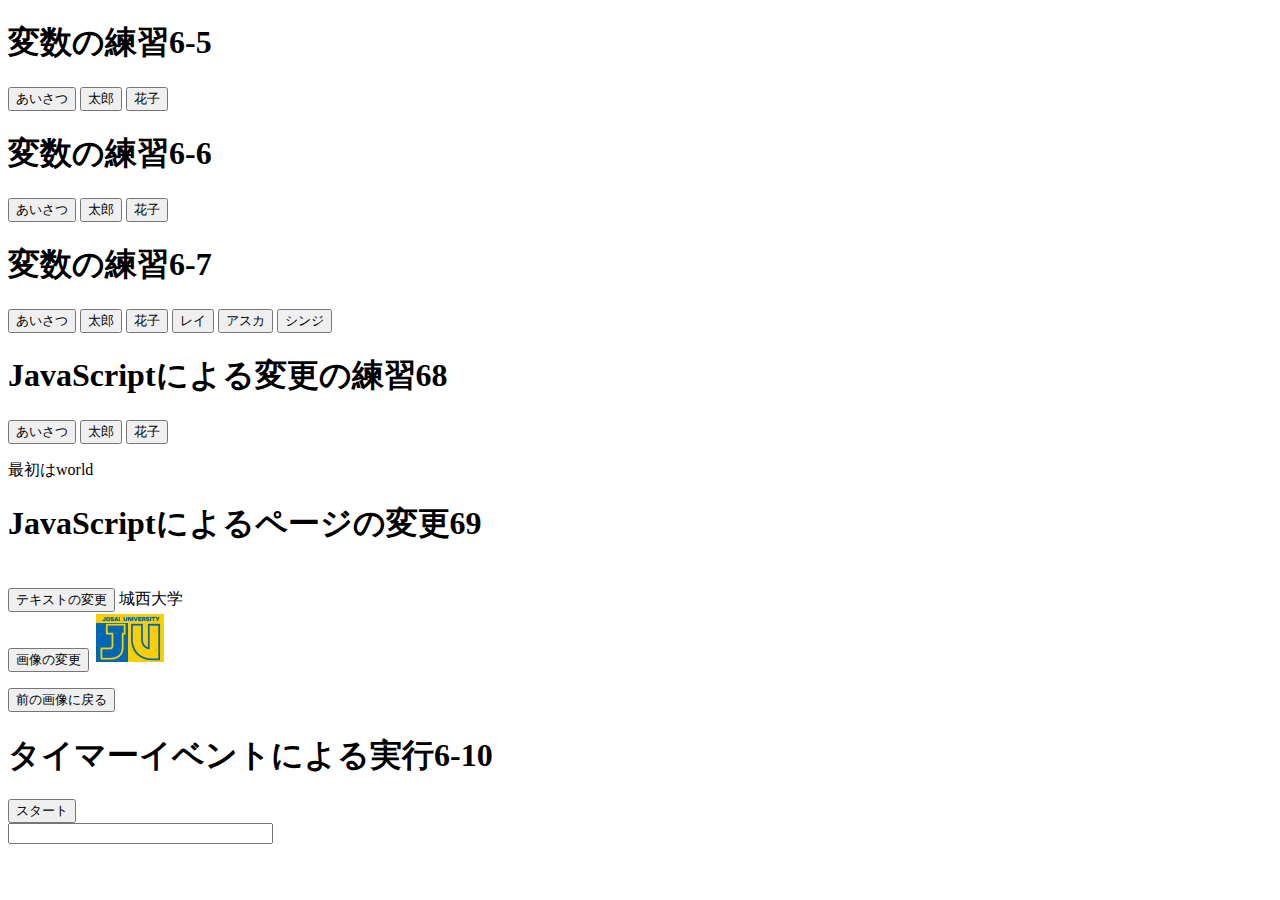
==== index.html @ e61d0faa "change table size" ====
<!DOCTYPE html>
<html lang="ja">
<head>
<meta charset="UTF-8">
<title>タイトル</title>
<link rel="stylesheet"href="mystyle.css">
<script src="ex06-5.js"></script>
<script src="ex06-6.js"></script>
<script src="ex06-7.js"></script>
<script src="ex06-8.js"></script>
<script src="ex06-9.js"></script>
<script src="ex06-10.js"></script>



</head>  
<body>
  <h1>変数の練習6-5</h1>
  <input type="button" value="あいさつ" onclick="sayhello65();">
  <input type="button" value="太郎" onclick="taro();">
  <input type="button" value="花子" onclick="hanako();">
 
  <h1>変数の練習6-6</h1>
  <input type="button" value="あいさつ" onclick="sayhello66();">
  <input type="button" value="太郎" onclick="taro66();">
  <input type="button" value="花子" onclick="hanako66();">
  
  <h1>変数の練習6-7</h1>
  <input type="button" value="あいさつ" onclick="sayhello67();">
  <input type="button" value="太郎" onclick="someone67('太郎');">
  <input type="button" value="花子" onclick="someone67('花子');">
  <input type="button" value="レイ" onclick="someone67('レイ');">
  <input type="button" value="アスカ" onclick="someone67('アスカ');">
  <input type="button" value="シンジ" onclick="someone67('シンジ');">
  
  <h1>JavaScriptによる変更の練習68</h1>
  <input type="button" value="あいさつ" onclick="sayhello68();">
  <input type="button" value="太郎" onclick="taro68();">
  <input type="button" value="花子" onclick="hanako68();">
  <p id="who68">最初はworld</p>
  
  <h1>JavaScriptによるページの変更69</h1>
　　<div id="txt1">
    <input type="button" value="テキストの変更" onclick="txtchange1();">
    城西大学
  </div>  
    <div id="image1">
    <input type="button" value="画像の変更" onclick="imgchange1();">
    <img src='./image/josai.png'id="logo" alt="Josai Logo">
    <p>
    <input type="button" value="前の画像に戻る" onclick="imgchange2();">
      </p>
  </div>
  
  <h1>タイマーイベントによる実行6-10</h1>
  <from name="timer">
  <input type="button" value="スタート" onclick="startfnc()">
  <br>
  <input type="text" name="moji" size="30" value="">
  </from>
  
  </body>

</html>
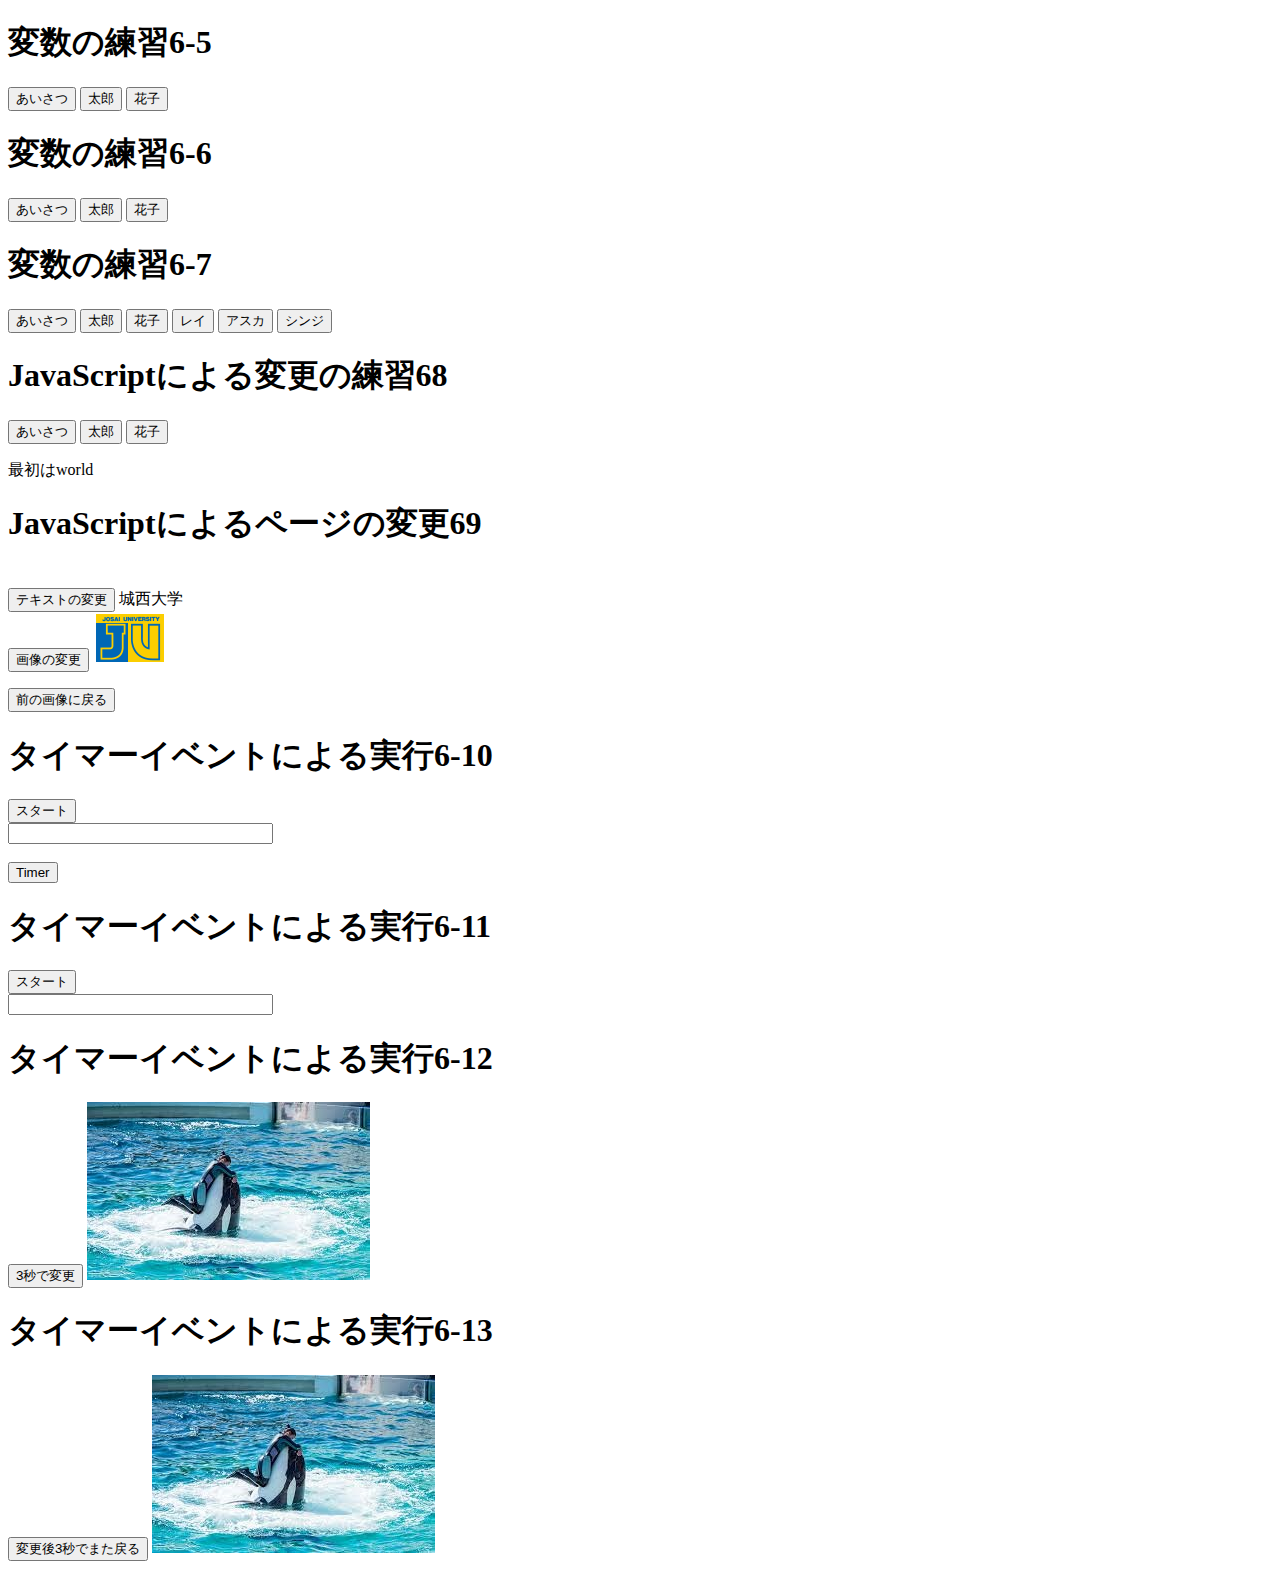
==== commit dd33b7a8: "change table size" ====
--- a/index.html
+++ b/index.html
@@ -10,6 +10,9 @@
 <script src="ex06-8.js"></script>
 <script src="ex06-9.js"></script>
 <script src="ex06-10.js"></script>
+<script src="ex06-11.js"></script>
+<script src="ex06-12.js"></script>
+<script src="ex06-13.js"></script>
 
 
 
@@ -53,11 +56,35 @@
   </div>
   
   <h1>タイマーイベントによる実行6-10</h1>
-  <from name="timer">
+  <form name="timer">
   <input type="button" value="スタート" onclick="startfnc()">
   <br>
   <input type="text" name="moji" size="30" value="">
-  </from>
+  </form>
+  <br>
+  <form>
+  <input type="button" value="Timer" onclick="setTimeout('mes()',3000)">
+  </form>
+  
+  <h1>タイマーイベントによる実行6-11</h1>
+  <form name="timer2">
+  <input type="button" value="スタート" onclick="hyoji2()">
+  <br>
+  <input type="text" name="moji2" size="30" value="">
+  </form>
+  
+  <h1>タイマーイベントによる実行6-12</h1>
+  <form name="timer3">
+  <input type="button" value="3秒で変更" onclick="setTimeout('mes()',3000)">
+  <img src='./image/syachi.jpg'id="logo2" alt="syachi Logo">
+    
+  <h1>タイマーイベントによる実行6-13</h1>
+  <form name="timer4">
+  <input type="button" value="変更後3秒でまた戻る" onclick="setTimeout('mes1()',3000)">
+  <img src='./image/syachi.jpg'id="logo3" alt="syachi Logo">
+    </form>
+    
+  </form>
   
   </body>
 
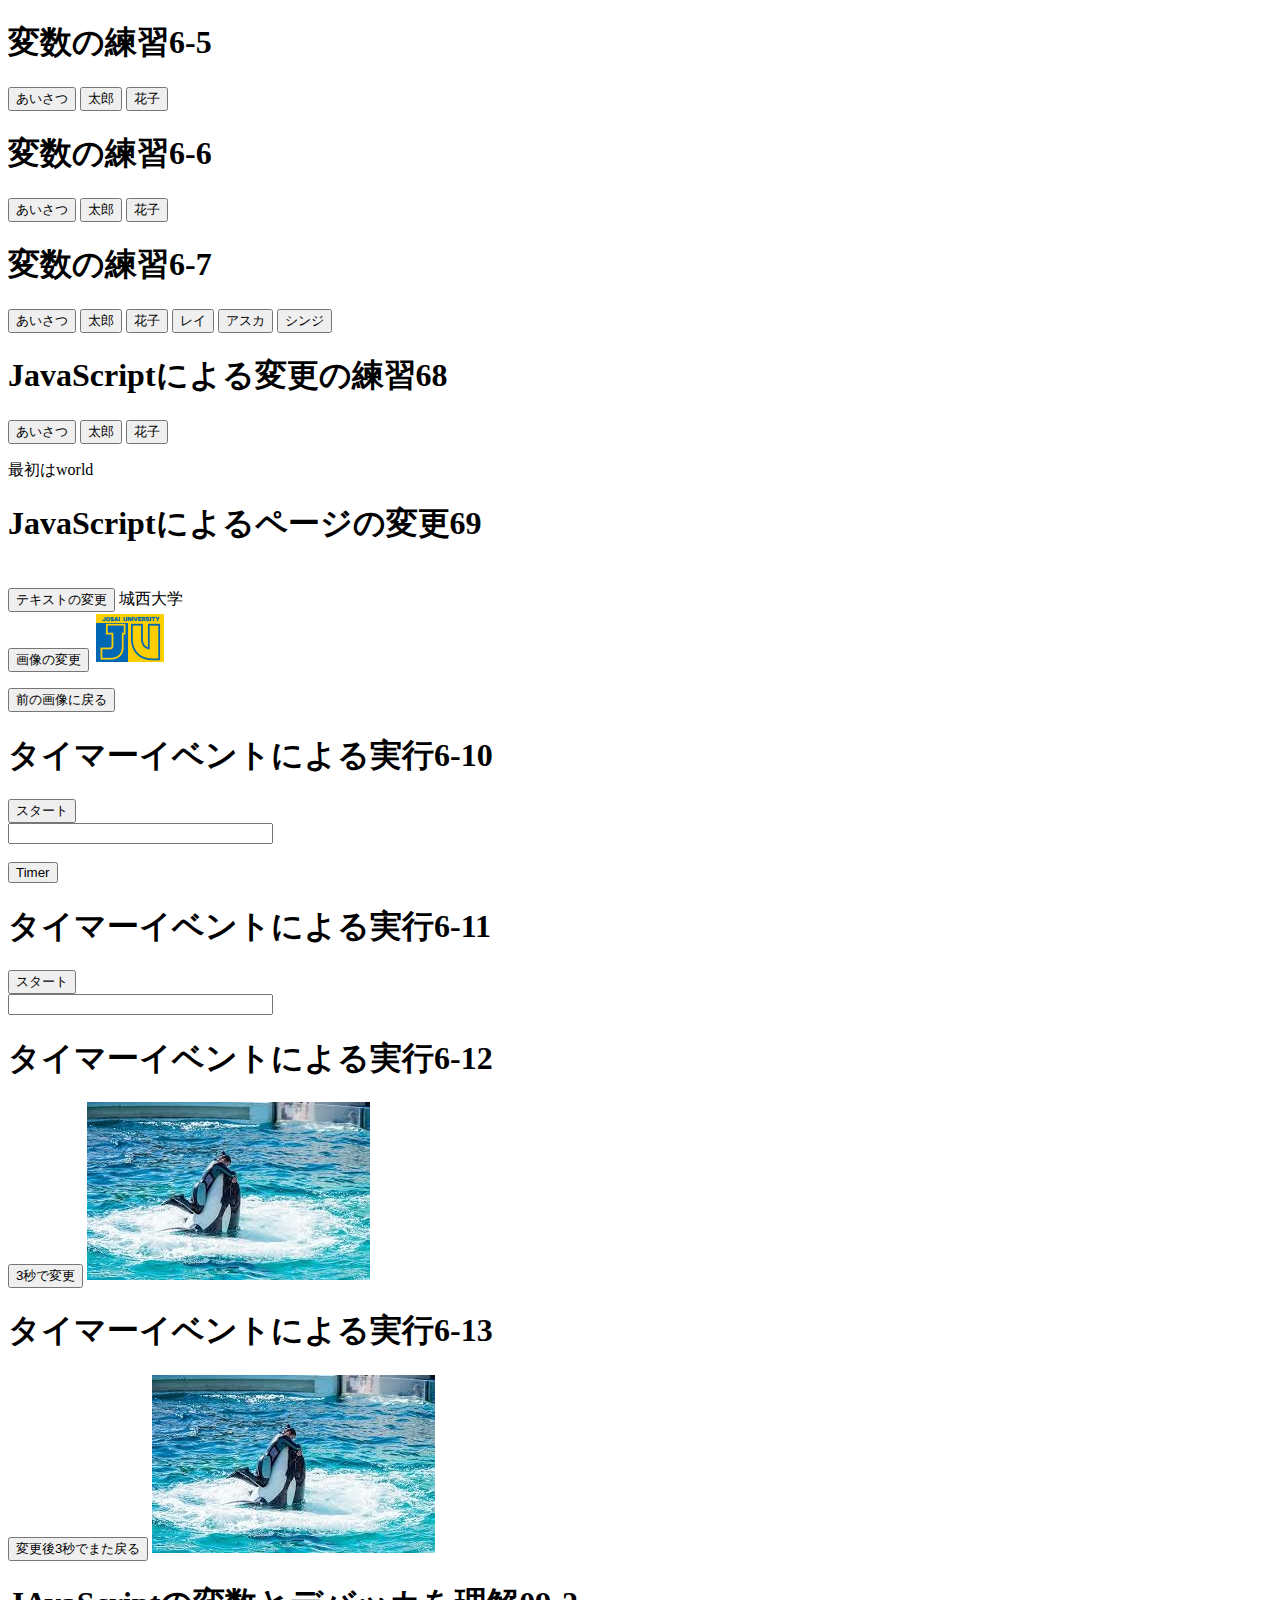
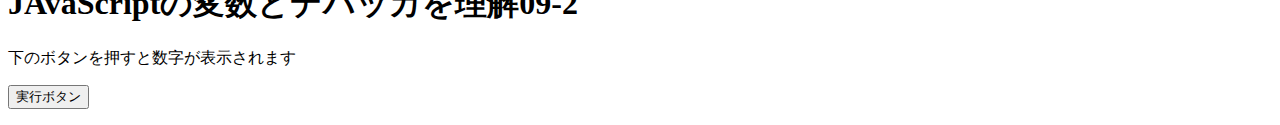
==== commit ec8ddf50: "change table size" ====
--- a/index.html
+++ b/index.html
@@ -13,7 +13,7 @@
 <script src="ex06-11.js"></script>
 <script src="ex06-12.js"></script>
 <script src="ex06-13.js"></script>
-
+<script src="ex09-2.js"></script>
 
 
 </head>  
@@ -77,14 +77,18 @@
   <form name="timer3">
   <input type="button" value="3秒で変更" onclick="setTimeout('mes()',3000)">
   <img src='./image/syachi.jpg'id="logo2" alt="syachi Logo">
+    </form>
+  
+  <h1>タイマーイベントによる実行6-13</h1>
+  <div id="back">
+  <input type="button" value="変更後3秒でまた戻る" onclick="Imagechange13();">
+  <img src='./image/syachi.jpg' id="img13" alt="syachi Logo" class="imagechange">
+  </div>
     
-  <h1>タイマーイベントによる実行6-13</h1>
-  <form name="timer4">
-  <input type="button" value="変更後3秒でまた戻る" onclick="setTimeout('mes1()',3000)">
-  <img src='./image/syachi.jpg'id="logo3" alt="syachi Logo">
-    </form>
-    
-  </form>
+  <h1>JAvaScriptの変数とデバッカを理解09-2</h1>
+  <p>下のボタンを押すと数字が表示されます</p>
+  <p><input type="button" value="実行ボタン" onclick="addCount()"></p>
+  
   
   </body>
 
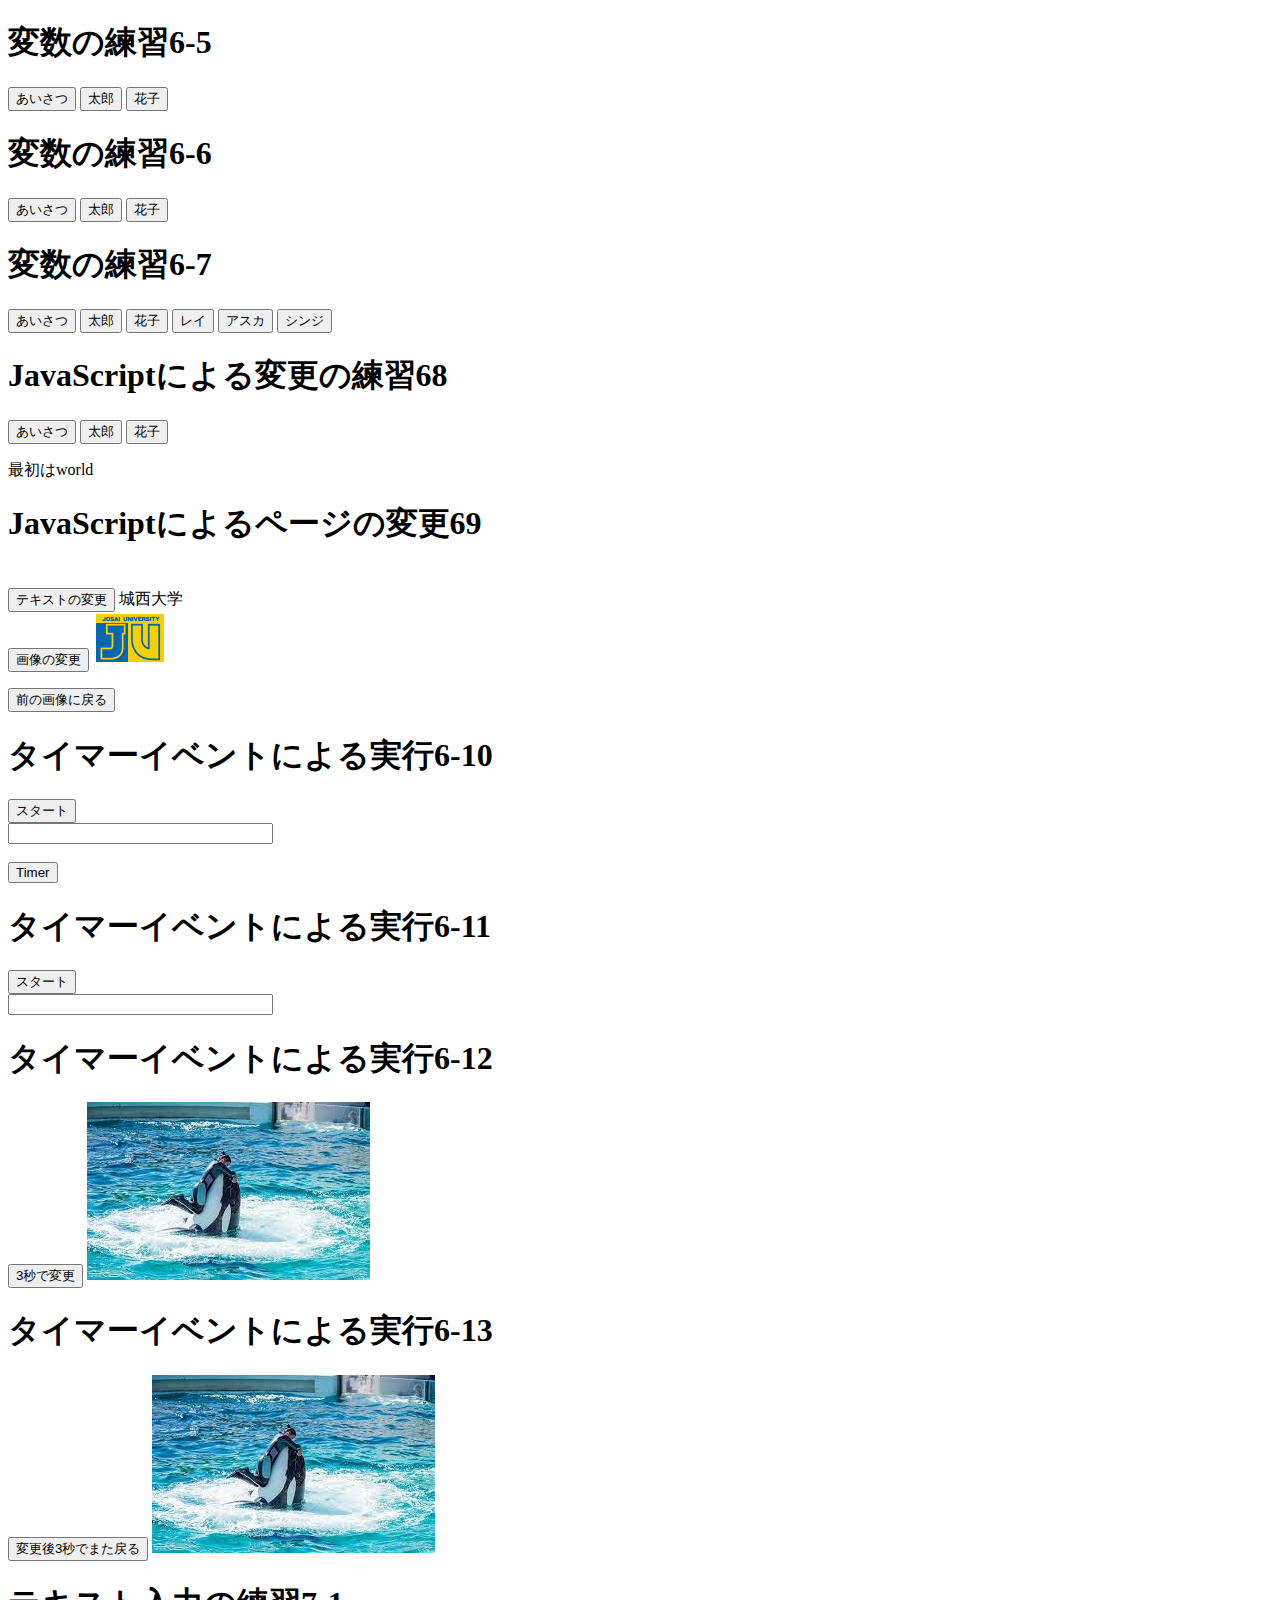
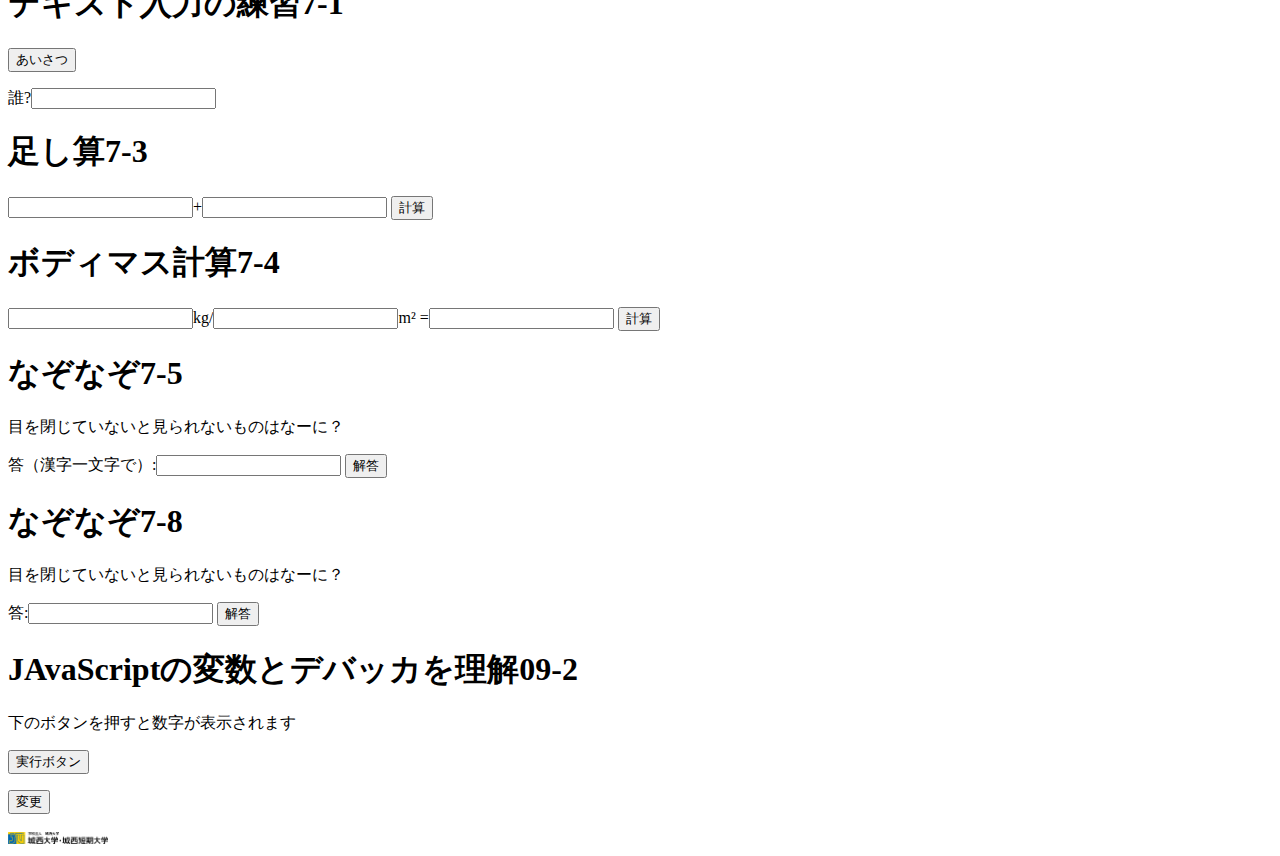
==== commit e729c5b0: "message" ====
--- a/index.html
+++ b/index.html
@@ -13,7 +13,15 @@
 <script src="ex06-11.js"></script>
 <script src="ex06-12.js"></script>
 <script src="ex06-13.js"></script>
+<script src="ex07-1.js"></script>
+<script src="ex07-3.js"></script>
+<script src="ex07-4.js"></script>
+<script src="ex07-5.js"></script>
+<script src="ex07-8.js"></script>
+<script src="ex07-9.js"></script>
 <script src="ex09-2.js"></script>
+<script src="ex09-3.js"></script>
+
 
 
 </head>  
@@ -84,12 +92,49 @@
   <input type="button" value="変更後3秒でまた戻る" onclick="Imagechange13();">
   <img src='./image/syachi.jpg' id="img13" alt="syachi Logo" class="imagechange">
   </div>
-    
+  
+  <h1>テキスト入力の練習7-1</h1>
+  <input type="button" value="あいさつ" onclick="sayhello71();">
+  <p>誰?<input type="text" id="who71"></p>
+ 
+  <h1>足し算7-3</h1>
+  <p>
+  <input type="text" id="input1">+<input type="text" id="input2">
+  <input type="button" value="計算" onclick="add();">
+  </p>
+  
+  <h1>ボディマス計算7-4</h1>
+ <p>
+   <input type="text" id="input3">kg/<input type="text" id="input4">m²
+   =<input type="text" id="input5">
+   <input type="button" value="計算" onclick="add2();">
+  </p>
+  
+  <h1>なぞなぞ7-5</h1>
+  <p>目を閉じていないと見られないものはなーに？</p>
+  <p>
+    答（漢字一文字で）:<input type="text" id="answer">
+    <input type="button" value="解答" onclick="nazo();">
+  </p>
+  
+  <h1>なぞなぞ7-8</h1>
+  <p>目を閉じていないと見られないものはなーに？</p>
+  <p>
+    答:<input type="text" id="answer2">
+    <input type="button" value="解答" onclick="nazo2();">
+  </p>
+  
+   
+  
   <h1>JAvaScriptの変数とデバッカを理解09-2</h1>
   <p>下のボタンを押すと数字が表示されます</p>
   <p><input type="button" value="実行ボタン" onclick="addCount()"></p>
   
   
+  <p><input type="button" value="変更" onclick="change();"></p>
+  <img src="./image/josai2.png" id="picture" alt="画像" width="100">
+  
+  
   </body>
 
 </html>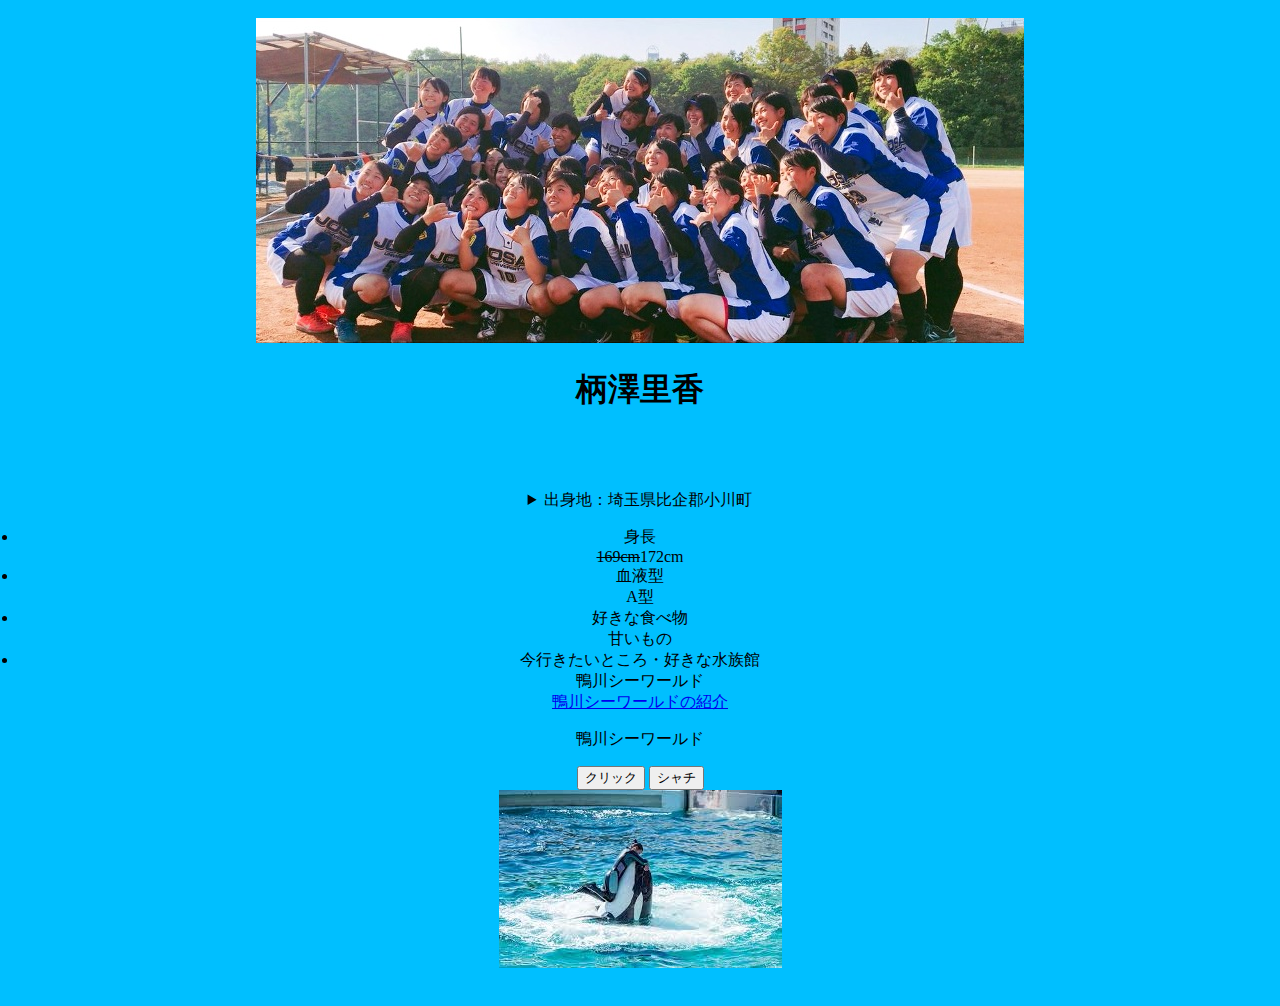
==== commit 532179c5: "change table size" ====
--- a/index.html
+++ b/index.html
@@ -1,140 +1,44 @@
 <!DOCTYPE html>
-<html lang="ja">
+<html lang ="ja">
 <head>
-<meta charset="UTF-8">
-<title>タイトル</title>
-<link rel="stylesheet"href="mystyle.css">
-<script src="ex06-5.js"></script>
-<script src="ex06-6.js"></script>
-<script src="ex06-7.js"></script>
-<script src="ex06-8.js"></script>
-<script src="ex06-9.js"></script>
-<script src="ex06-10.js"></script>
-<script src="ex06-11.js"></script>
-<script src="ex06-12.js"></script>
-<script src="ex06-13.js"></script>
-<script src="ex07-1.js"></script>
-<script src="ex07-3.js"></script>
-<script src="ex07-4.js"></script>
-<script src="ex07-5.js"></script>
-<script src="ex07-8.js"></script>
-<script src="ex07-9.js"></script>
-<script src="ex09-2.js"></script>
-<script src="ex09-3.js"></script>
+ <meta charset="UTF-8">
+ <title> 柄澤里香の自己紹介１</title>
+  <link rel="stylesheet" href="mystyle.css">
+  <script src="myjs.js"></script>
+  <script src="ex10-1.js"></script>
+  <script src="ex10-2.js"></script>
 
-
-
-</head>  
+  
+</head>
 <body>
-  <h1>変数の練習6-5</h1>
-  <input type="button" value="あいさつ" onclick="sayhello65();">
-  <input type="button" value="太郎" onclick="taro();">
-  <input type="button" value="花子" onclick="hanako();">
+   <div id="pageWrapper">
+   <div id="header">
+   <img src="./image/josaisoft.jpg">
+   <h1>柄澤里香</h1>
+ <details>
+    <summary>出身地：埼玉県比企郡小川町</summary>
+    <p>
+      小川町は和紙と日本酒が有名です。細川和紙は世界遺産に登録されました！
+    </p>
+  </details>
  
-  <h1>変数の練習6-6</h1>
-  <input type="button" value="あいさつ" onclick="sayhello66();">
-  <input type="button" value="太郎" onclick="taro66();">
-  <input type="button" value="花子" onclick="hanako66();">
-  
-  <h1>変数の練習6-7</h1>
-  <input type="button" value="あいさつ" onclick="sayhello67();">
-  <input type="button" value="太郎" onclick="someone67('太郎');">
-  <input type="button" value="花子" onclick="someone67('花子');">
-  <input type="button" value="レイ" onclick="someone67('レイ');">
-  <input type="button" value="アスカ" onclick="someone67('アスカ');">
-  <input type="button" value="シンジ" onclick="someone67('シンジ');">
-  
-  <h1>JavaScriptによる変更の練習68</h1>
-  <input type="button" value="あいさつ" onclick="sayhello68();">
-  <input type="button" value="太郎" onclick="taro68();">
-  <input type="button" value="花子" onclick="hanako68();">
-  <p id="who68">最初はworld</p>
-  
-  <h1>JavaScriptによるページの変更69</h1>
-　　<div id="txt1">
-    <input type="button" value="テキストの変更" onclick="txtchange1();">
-    城西大学
-  </div>  
-    <div id="image1">
-    <input type="button" value="画像の変更" onclick="imgchange1();">
-    <img src='./image/josai.png'id="logo" alt="Josai Logo">
-    <p>
-    <input type="button" value="前の画像に戻る" onclick="imgchange2();">
-      </p>
-  </div>
-  
-  <h1>タイマーイベントによる実行6-10</h1>
-  <form name="timer">
-  <input type="button" value="スタート" onclick="startfnc()">
-  <br>
-  <input type="text" name="moji" size="30" value="">
-  </form>
-  <br>
-  <form>
-  <input type="button" value="Timer" onclick="setTimeout('mes()',3000)">
-  </form>
-  
-  <h1>タイマーイベントによる実行6-11</h1>
-  <form name="timer2">
-  <input type="button" value="スタート" onclick="hyoji2()">
-  <br>
-  <input type="text" name="moji2" size="30" value="">
-  </form>
-  
-  <h1>タイマーイベントによる実行6-12</h1>
-  <form name="timer3">
-  <input type="button" value="3秒で変更" onclick="setTimeout('mes()',3000)">
-  <img src='./image/syachi.jpg'id="logo2" alt="syachi Logo">
+  <dl>
+    <li>身長</li>
+    <dt><s>169cm</s>172cm</dt>
+    <li>血液型</li>
+    <dt>A型</dt>
+    <li>好きな食べ物</li>
+    <dt>甘いもの</dt>
+    <li>今行きたいところ・好きな水族館</li>
+    <dt>鴨川シーワールド</dt>
+ 
+    <a href="b.html" target="_blank">鴨川シーワールドの紹介</a><br>
+   
+    <p>鴨川シーワールド</p>
+  <form name="timer3-1">
+  <input type="button" value="クリック" onclick="setTimeout('mes11()',3000)">
+  <input type="button" value="シャチ" onclick=syachisyoukai><br>
+  <img src='./image/syachi.jpg'id="logo21" alt="syachi Logo">
     </form>
-  
-  <h1>タイマーイベントによる実行6-13</h1>
-  <div id="back">
-  <input type="button" value="変更後3秒でまた戻る" onclick="Imagechange13();">
-  <img src='./image/syachi.jpg' id="img13" alt="syachi Logo" class="imagechange">
-  </div>
-  
-  <h1>テキスト入力の練習7-1</h1>
-  <input type="button" value="あいさつ" onclick="sayhello71();">
-  <p>誰?<input type="text" id="who71"></p>
- 
-  <h1>足し算7-3</h1>
-  <p>
-  <input type="text" id="input1">+<input type="text" id="input2">
-  <input type="button" value="計算" onclick="add();">
-  </p>
-  
-  <h1>ボディマス計算7-4</h1>
- <p>
-   <input type="text" id="input3">kg/<input type="text" id="input4">m²
-   =<input type="text" id="input5">
-   <input type="button" value="計算" onclick="add2();">
-  </p>
-  
-  <h1>なぞなぞ7-5</h1>
-  <p>目を閉じていないと見られないものはなーに？</p>
-  <p>
-    答（漢字一文字で）:<input type="text" id="answer">
-    <input type="button" value="解答" onclick="nazo();">
-  </p>
-  
-  <h1>なぞなぞ7-8</h1>
-  <p>目を閉じていないと見られないものはなーに？</p>
-  <p>
-    答:<input type="text" id="answer2">
-    <input type="button" value="解答" onclick="nazo2();">
-  </p>
-  
-   
-  
-  <h1>JAvaScriptの変数とデバッカを理解09-2</h1>
-  <p>下のボタンを押すと数字が表示されます</p>
-  <p><input type="button" value="実行ボタン" onclick="addCount()"></p>
-  
-  
-  <p><input type="button" value="変更" onclick="change();"></p>
-  <img src="./image/josai2.png" id="picture" alt="画像" width="100">
-  
-  
   </body>
-
 </html>--- a/mystyle.css
+++ b/mystyle.css
@@ -0,0 +1,32 @@
+h1 {color: black; }
+
+body{text-align: center}
+body{background-color: deepskyblue} 
+h1{
+  background
+  width:1250px;
+  height: 100px;
+  text-align: center;
+  font-weight: bold;
+}
+div#pageWrapper {
+         width: auto;
+         margin-right: auto;
+         margin-left: auto;
+         padding-top: 10px;
+         padding-right: 10px;
+         padding-bottom: 10px;
+         padding-left: 10px;
+ }
+
+<style>
+table {
+	border-collapse: collapse;
+}
+td,th {
+	border: solid 1px;
+	padding: 0.5em;
+}
+</style>
+
+table{text-align: center}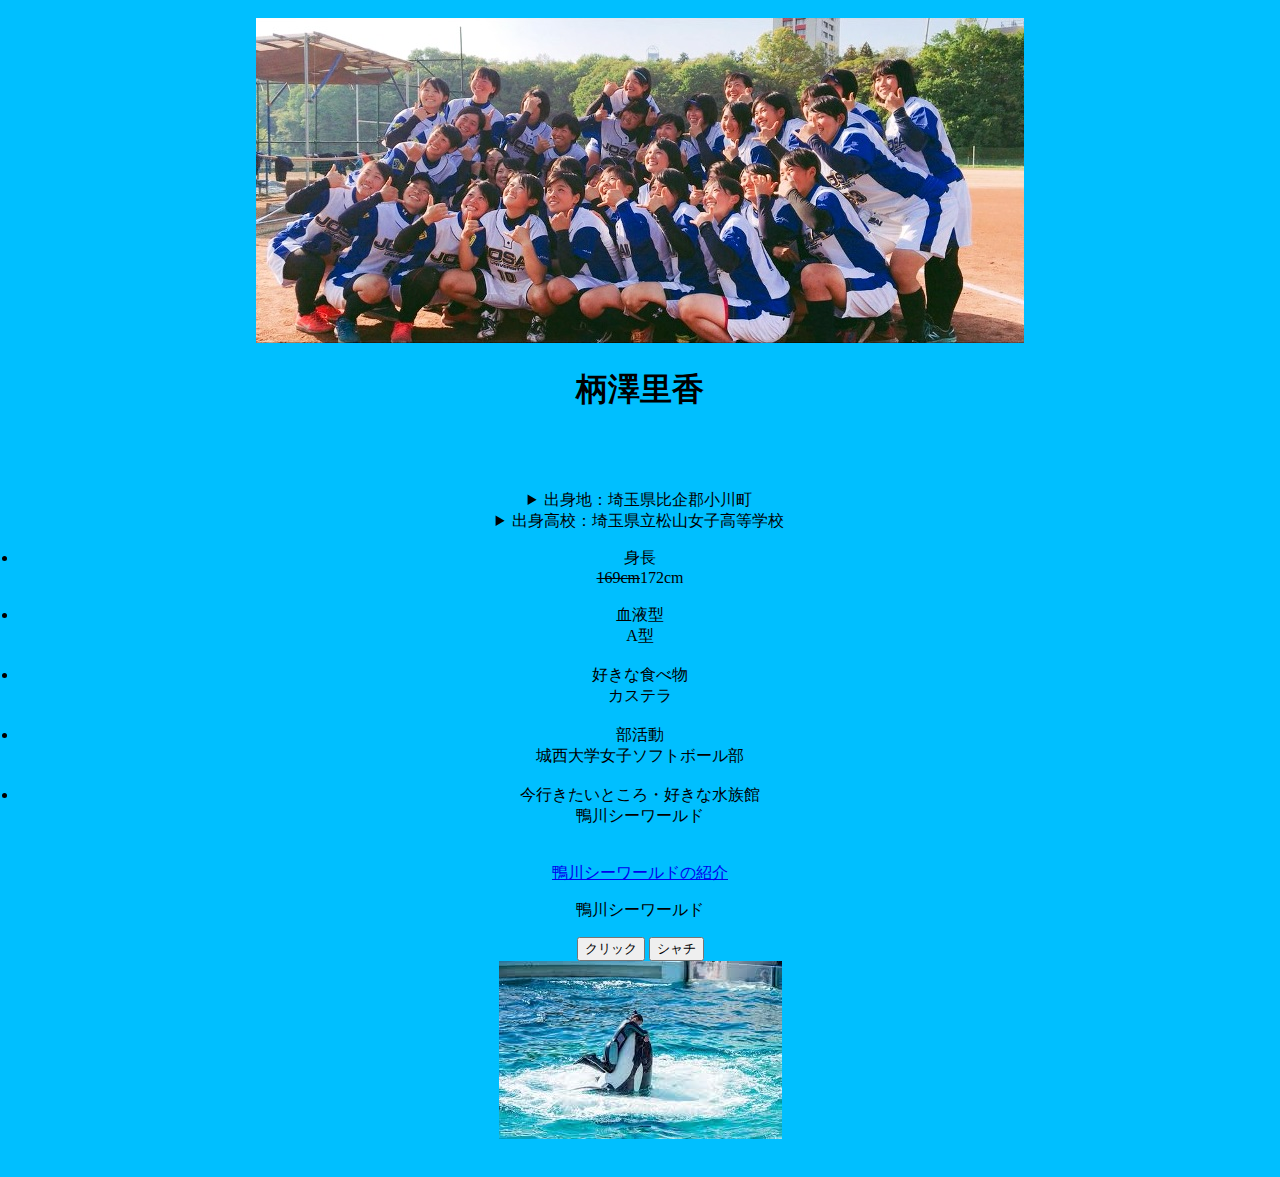
==== commit 37a49c72: "message" ====
--- a/index.html
+++ b/index.html
@@ -7,6 +7,7 @@
   <script src="myjs.js"></script>
   <script src="ex10-1.js"></script>
   <script src="ex10-2.js"></script>
+  <script src="ex10-3.js"></script>
 
   
 </head>
@@ -21,24 +22,44 @@
       小川町は和紙と日本酒が有名です。細川和紙は世界遺産に登録されました！
     </p>
   </details>
+     
+  <details>
+    <summary>出身高校：埼玉県立松山女子高等学校</summary>
+    <p>
+      書道部・音楽部が全国大会に出場し、全国的にも有名です！！<br>
+      <a href="http://www.matsujo-h.spec.ed.jp/"/>松山女子高等学校ホームページ </a><br>
+    </p>
+  </details>
  
   <dl>
     <li>身長</li>
     <dt><s>169cm</s>172cm</dt>
+    <br>
     <li>血液型</li>
     <dt>A型</dt>
+    <br>
     <li>好きな食べ物</li>
-    <dt>甘いもの</dt>
+    <dt>カステラ</dt>
+    <br>
+    <li>部活動</li>
+    <dt>城西大学女子ソフトボール部</dt>
+    <br>
     <li>今行きたいところ・好きな水族館</li>
     <dt>鴨川シーワールド</dt>
+    <br>
+   <br>
  
     <a href="b.html" target="_blank">鴨川シーワールドの紹介</a><br>
    
     <p>鴨川シーワールド</p>
   <form name="timer3-1">
   <input type="button" value="クリック" onclick="setTimeout('mes11()',3000)">
-  <input type="button" value="シャチ" onclick=syachisyoukai><br>
+  <input type="button" value="シャチ" onclick=syachisyoukai()><br>
   <img src='./image/syachi.jpg'id="logo21" alt="syachi Logo">
     </form>
+    
+ 
+    
+    
   </body>
 </html>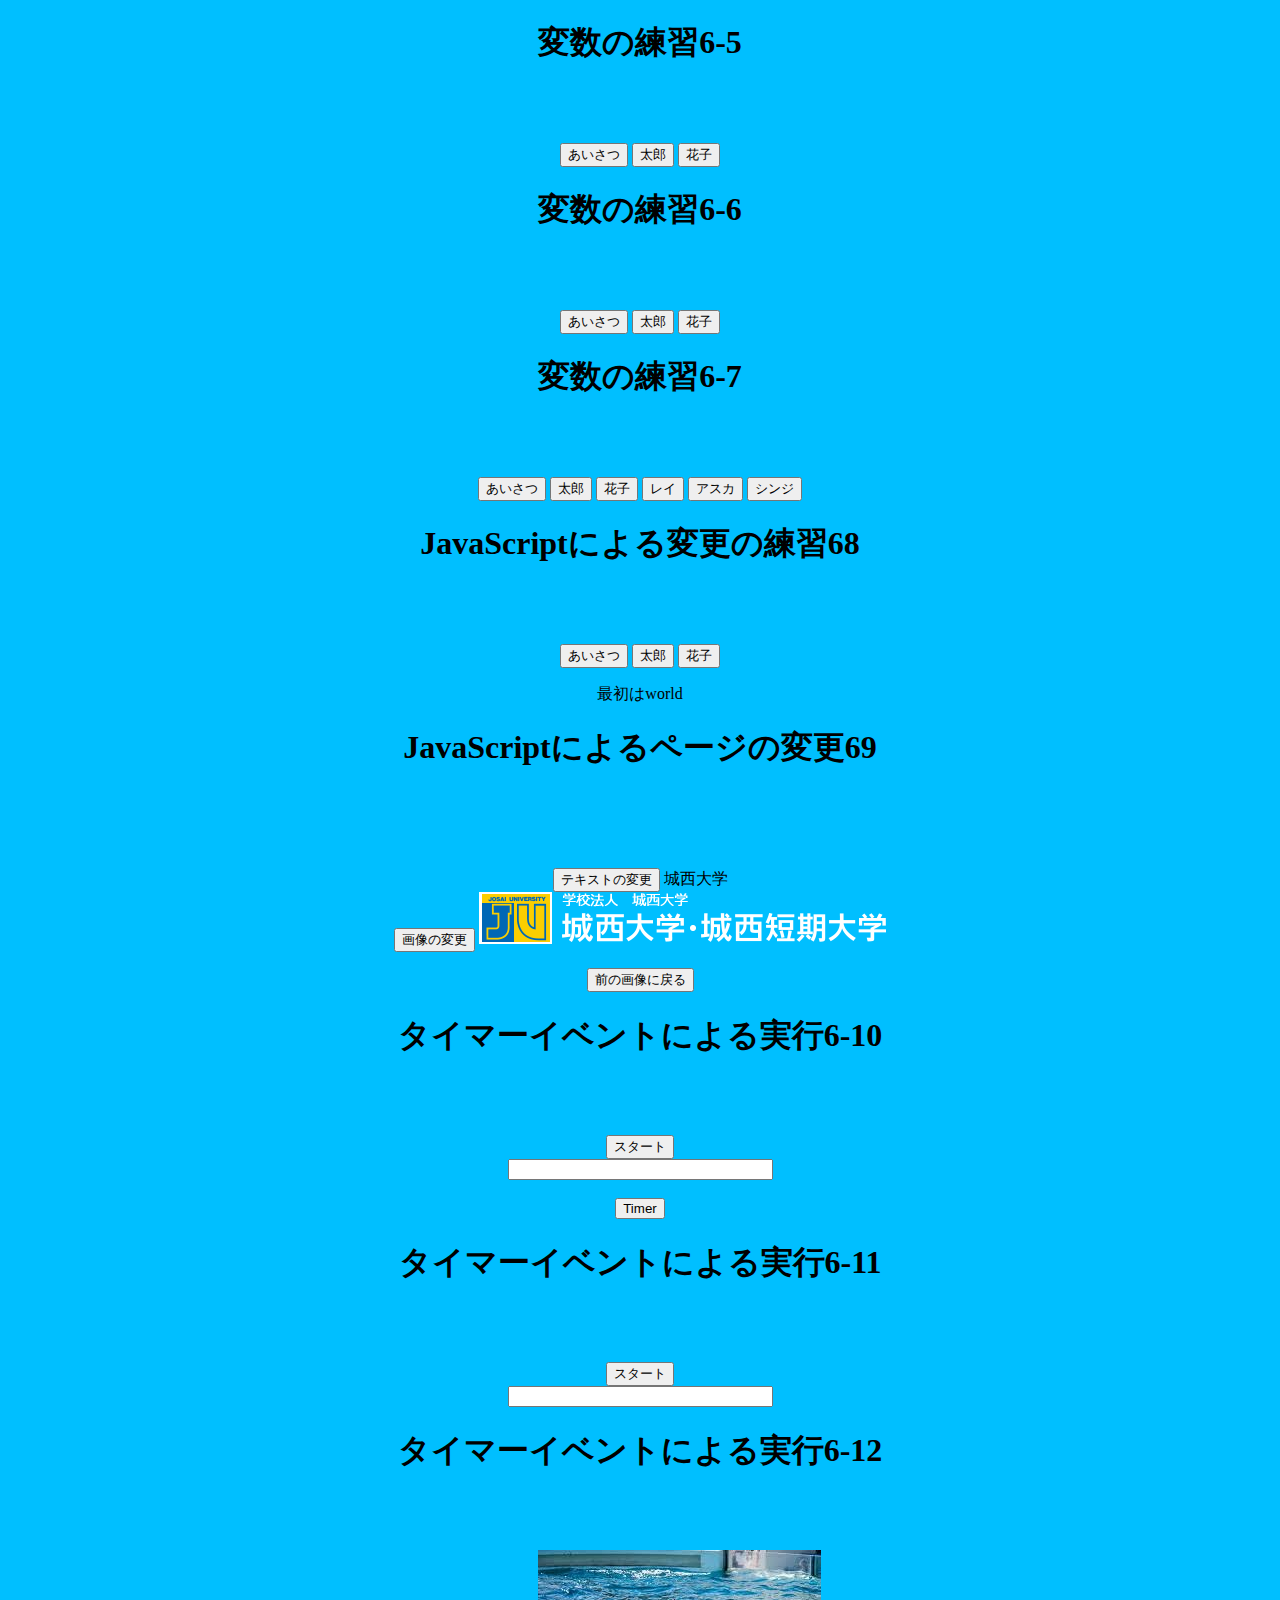
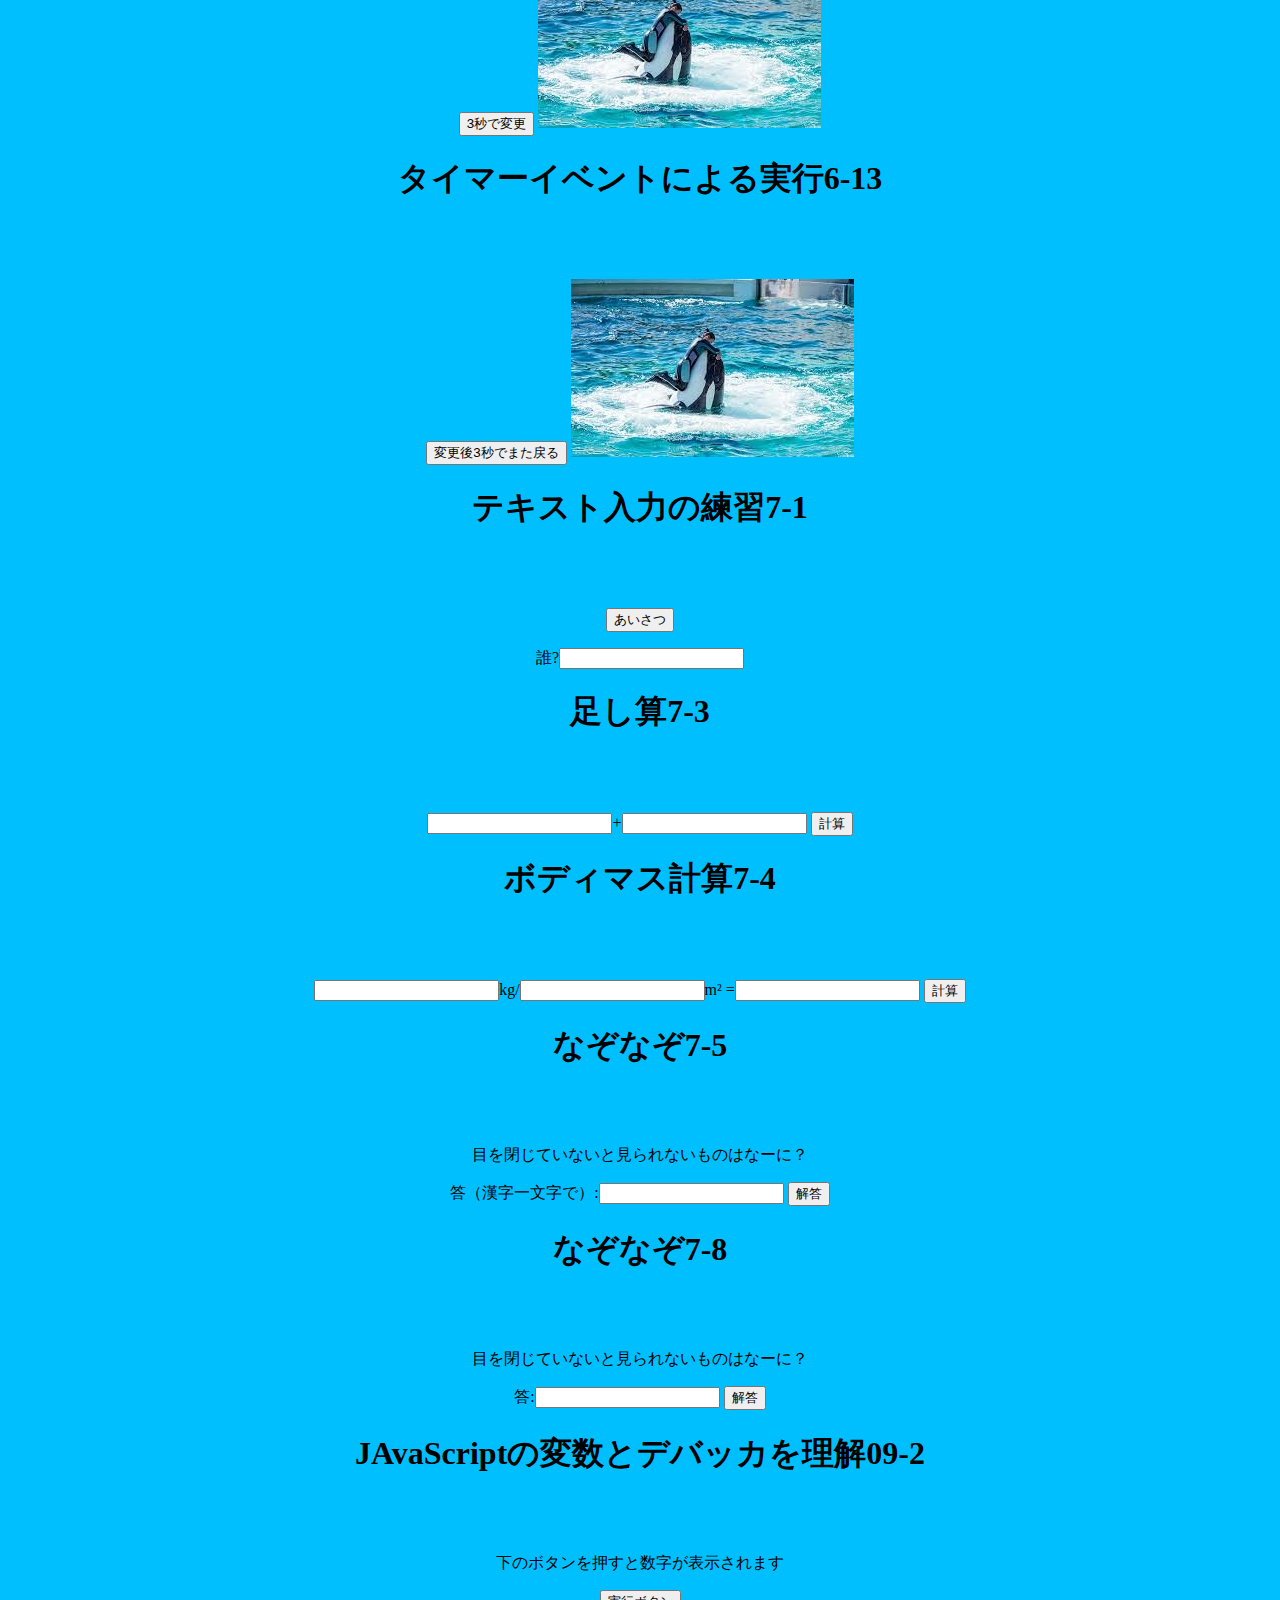
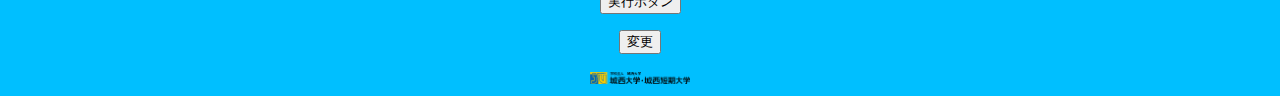
==== commit b44c3e98: "Rename index2.html to index.html" ====
--- a/index.html
+++ b/index.html
@@ -1,65 +1,140 @@
 <!DOCTYPE html>
-<html lang ="ja">
+<html lang="ja">
 <head>
- <meta charset="UTF-8">
- <title> 柄澤里香の自己紹介１</title>
-  <link rel="stylesheet" href="mystyle.css">
-  <script src="myjs.js"></script>
-  <script src="ex10-1.js"></script>
-  <script src="ex10-2.js"></script>
-  <script src="ex10-3.js"></script>
+<meta charset="UTF-8">
+<title>タイトル</title>
+<link rel="stylesheet"href="mystyle.css">
+<script src="ex06-5.js"></script>
+<script src="ex06-6.js"></script>
+<script src="ex06-7.js"></script>
+<script src="ex06-8.js"></script>
+<script src="ex06-9.js"></script>
+<script src="ex06-10.js"></script>
+<script src="ex06-11.js"></script>
+<script src="ex06-12.js"></script>
+<script src="ex06-13.js"></script>
+<script src="ex07-1.js"></script>
+<script src="ex07-3.js"></script>
+<script src="ex07-4.js"></script>
+<script src="ex07-5.js"></script>
+<script src="ex07-8.js"></script>
+<script src="ex07-9.js"></script>
+<script src="ex09-2.js"></script>
+<script src="ex09-3.js"></script>
 
+
+
+</head>  
+<body>
+  <h1>変数の練習6-5</h1>
+  <input type="button" value="あいさつ" onclick="sayhello65();">
+  <input type="button" value="太郎" onclick="taro();">
+  <input type="button" value="花子" onclick="hanako();">
+ 
+  <h1>変数の練習6-6</h1>
+  <input type="button" value="あいさつ" onclick="sayhello66();">
+  <input type="button" value="太郎" onclick="taro66();">
+  <input type="button" value="花子" onclick="hanako66();">
   
-</head>
-<body>
-   <div id="pageWrapper">
-   <div id="header">
-   <img src="./image/josaisoft.jpg">
-   <h1>柄澤里香</h1>
- <details>
-    <summary>出身地：埼玉県比企郡小川町</summary>
+  <h1>変数の練習6-7</h1>
+  <input type="button" value="あいさつ" onclick="sayhello67();">
+  <input type="button" value="太郎" onclick="someone67('太郎');">
+  <input type="button" value="花子" onclick="someone67('花子');">
+  <input type="button" value="レイ" onclick="someone67('レイ');">
+  <input type="button" value="アスカ" onclick="someone67('アスカ');">
+  <input type="button" value="シンジ" onclick="someone67('シンジ');">
+  
+  <h1>JavaScriptによる変更の練習68</h1>
+  <input type="button" value="あいさつ" onclick="sayhello68();">
+  <input type="button" value="太郎" onclick="taro68();">
+  <input type="button" value="花子" onclick="hanako68();">
+  <p id="who68">最初はworld</p>
+  
+  <h1>JavaScriptによるページの変更69</h1>
+　　<div id="txt1">
+    <input type="button" value="テキストの変更" onclick="txtchange1();">
+    城西大学
+  </div>  
+    <div id="image1">
+    <input type="button" value="画像の変更" onclick="imgchange1();">
+    <img src='./image/josai.png'id="logo" alt="Josai Logo">
     <p>
-      小川町は和紙と日本酒が有名です。細川和紙は世界遺産に登録されました！
-    </p>
-  </details>
-     
-  <details>
-    <summary>出身高校：埼玉県立松山女子高等学校</summary>
-    <p>
-      書道部・音楽部が全国大会に出場し、全国的にも有名です！！<br>
-      <a href="http://www.matsujo-h.spec.ed.jp/"/>松山女子高等学校ホームページ </a><br>
-    </p>
-  </details>
+    <input type="button" value="前の画像に戻る" onclick="imgchange2();">
+      </p>
+  </div>
+  
+  <h1>タイマーイベントによる実行6-10</h1>
+  <form name="timer">
+  <input type="button" value="スタート" onclick="startfnc()">
+  <br>
+  <input type="text" name="moji" size="30" value="">
+  </form>
+  <br>
+  <form>
+  <input type="button" value="Timer" onclick="setTimeout('mes()',3000)">
+  </form>
+  
+  <h1>タイマーイベントによる実行6-11</h1>
+  <form name="timer2">
+  <input type="button" value="スタート" onclick="hyoji2()">
+  <br>
+  <input type="text" name="moji2" size="30" value="">
+  </form>
+  
+  <h1>タイマーイベントによる実行6-12</h1>
+  <form name="timer3">
+  <input type="button" value="3秒で変更" onclick="setTimeout('mes()',3000)">
+  <img src='./image/syachi.jpg'id="logo2" alt="syachi Logo">
+    </form>
+  
+  <h1>タイマーイベントによる実行6-13</h1>
+  <div id="back">
+  <input type="button" value="変更後3秒でまた戻る" onclick="Imagechange13();">
+  <img src='./image/syachi.jpg' id="img13" alt="syachi Logo" class="imagechange">
+  </div>
+  
+  <h1>テキスト入力の練習7-1</h1>
+  <input type="button" value="あいさつ" onclick="sayhello71();">
+  <p>誰?<input type="text" id="who71"></p>
  
-  <dl>
-    <li>身長</li>
-    <dt><s>169cm</s>172cm</dt>
-    <br>
-    <li>血液型</li>
-    <dt>A型</dt>
-    <br>
-    <li>好きな食べ物</li>
-    <dt>カステラ</dt>
-    <br>
-    <li>部活動</li>
-    <dt>城西大学女子ソフトボール部</dt>
-    <br>
-    <li>今行きたいところ・好きな水族館</li>
-    <dt>鴨川シーワールド</dt>
-    <br>
-   <br>
- 
-    <a href="b.html" target="_blank">鴨川シーワールドの紹介</a><br>
+  <h1>足し算7-3</h1>
+  <p>
+  <input type="text" id="input1">+<input type="text" id="input2">
+  <input type="button" value="計算" onclick="add();">
+  </p>
+  
+  <h1>ボディマス計算7-4</h1>
+ <p>
+   <input type="text" id="input3">kg/<input type="text" id="input4">m²
+   =<input type="text" id="input5">
+   <input type="button" value="計算" onclick="add2();">
+  </p>
+  
+  <h1>なぞなぞ7-5</h1>
+  <p>目を閉じていないと見られないものはなーに？</p>
+  <p>
+    答（漢字一文字で）:<input type="text" id="answer">
+    <input type="button" value="解答" onclick="nazo();">
+  </p>
+  
+  <h1>なぞなぞ7-8</h1>
+  <p>目を閉じていないと見られないものはなーに？</p>
+  <p>
+    答:<input type="text" id="answer2">
+    <input type="button" value="解答" onclick="nazo2();">
+  </p>
+  
    
-    <p>鴨川シーワールド</p>
-  <form name="timer3-1">
-  <input type="button" value="クリック" onclick="setTimeout('mes11()',3000)">
-  <input type="button" value="シャチ" onclick=syachisyoukai()><br>
-  <img src='./image/syachi.jpg'id="logo21" alt="syachi Logo">
-    </form>
-    
- 
-    
-    
+  
+  <h1>JAvaScriptの変数とデバッカを理解09-2</h1>
+  <p>下のボタンを押すと数字が表示されます</p>
+  <p><input type="button" value="実行ボタン" onclick="addCount()"></p>
+  
+  
+  <p><input type="button" value="変更" onclick="change();"></p>
+  <img src="./image/josai2.png" id="picture" alt="画像" width="100">
+  
+  
   </body>
-</html>+
+</html>
